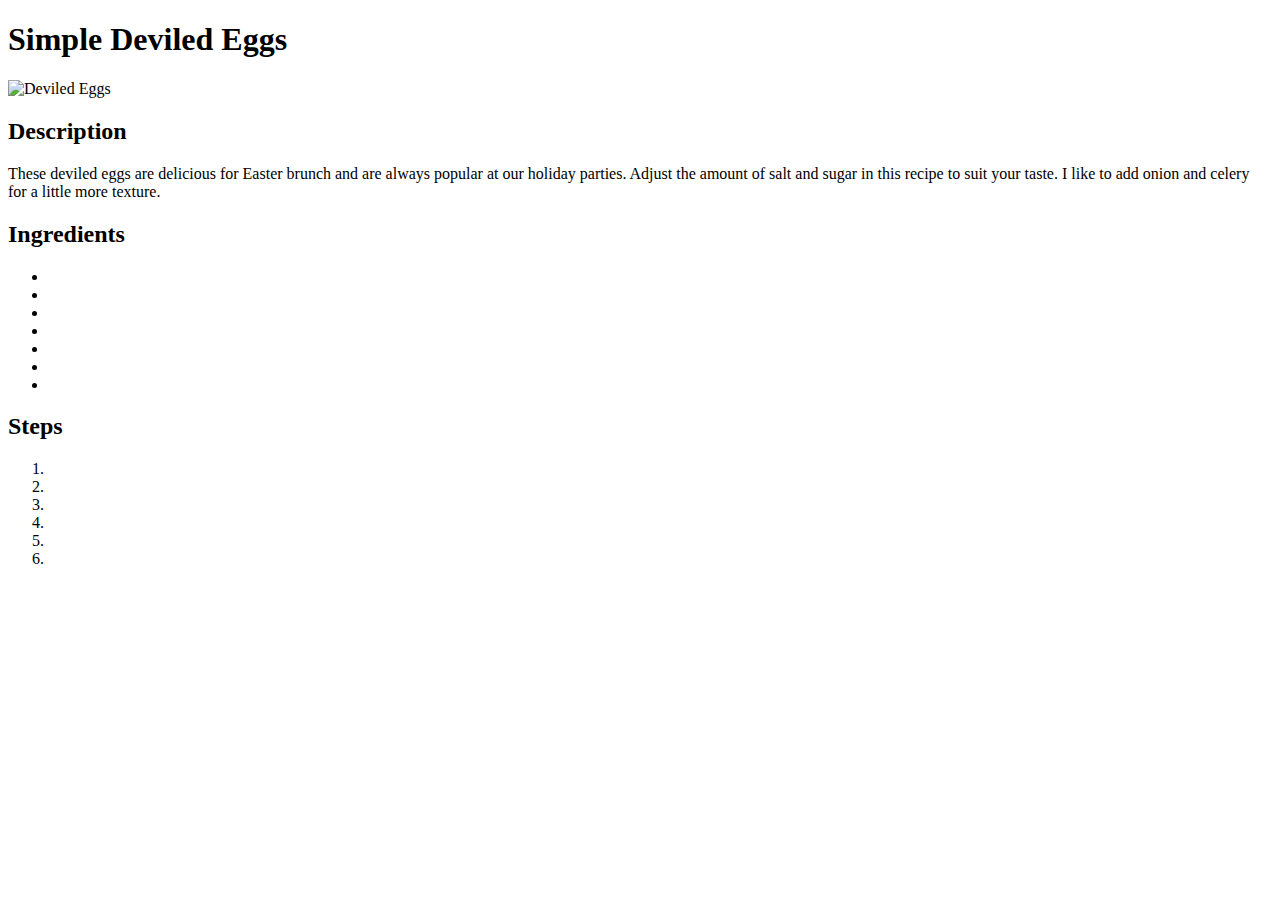
==== recipes/deviled-eggs.html @ 2ea03c35 "Add two more recipes within the recipes folder" ====
<!DOCTYPE html>
<html lang="en">
    <head>
        <meta charset="UTF-8">
        <meta name="viewport" content="width=device-width, initial-scale=1.0">
        <title></title>
    </head>

    <body>
        <h1>Simple Deviled Eggs</h1>

        <img src="https://www.allrecipes.com/thmb/b5-V8yFbl9UlSU23OSrM-f0nx9I=/750x0/filters:no_upscale():max_bytes(150000):strip_icc():format(webp)/222589_simple-deviled-eggs_Rita-4x3-92ced19cfdb54372b725611bf023e7bc.jpg" alt="Deviled Eggs">

        <h2>Description</h2>

        <p>These deviled eggs are delicious for Easter brunch 
            and are always popular at our holiday parties. 
            Adjust the amount of salt and sugar in this recipe to suit your taste. 
            I like to add onion and celery for a little more texture.
        </p>

        <h2>Ingredients</h2>
        <ul>
            <li></li>
            <li></li>
            <li></li>
            <li></li>
            <li></li>
            <li></li>
            <li></li>
        </ul>

        <h2>Steps</h2>
        <ol>
            <li></li>
            <li></li>
            <li></li>
            <li></li>
            <li></li>
            <li></li>
        </ol>
    </body>
</html>
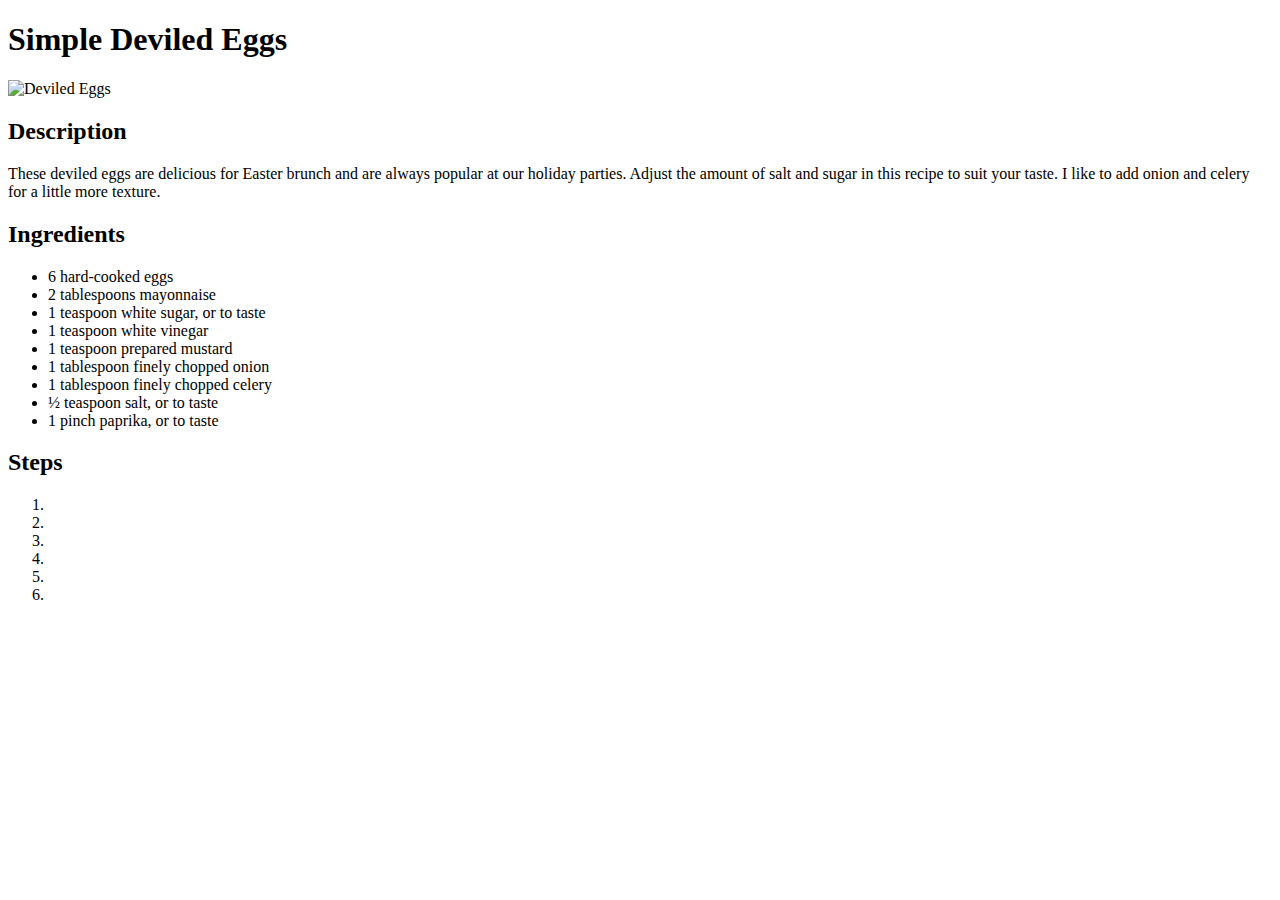
==== commit 252683a7: "Add the ingredients in all recipes" ====
--- a/recipes/deviled-eggs.html
+++ b/recipes/deviled-eggs.html
@@ -21,13 +21,15 @@
 
         <h2>Ingredients</h2>
         <ul>
-            <li></li>
-            <li></li>
-            <li></li>
-            <li></li>
-            <li></li>
-            <li></li>
-            <li></li>
+            <li>6 hard-cooked eggs</li>
+            <li>2 tablespoons mayonnaise</li>
+            <li>1 teaspoon white sugar, or to taste</li>
+            <li>1 teaspoon white vinegar</li>
+            <li>1 teaspoon prepared mustard</li>
+            <li>1 tablespoon finely chopped onion</li>
+            <li>1 tablespoon finely chopped celery</li>
+            <li>½ teaspoon salt, or to taste</li>
+            <li>1 pinch paprika, or to taste</li>
         </ul>
 
         <h2>Steps</h2>
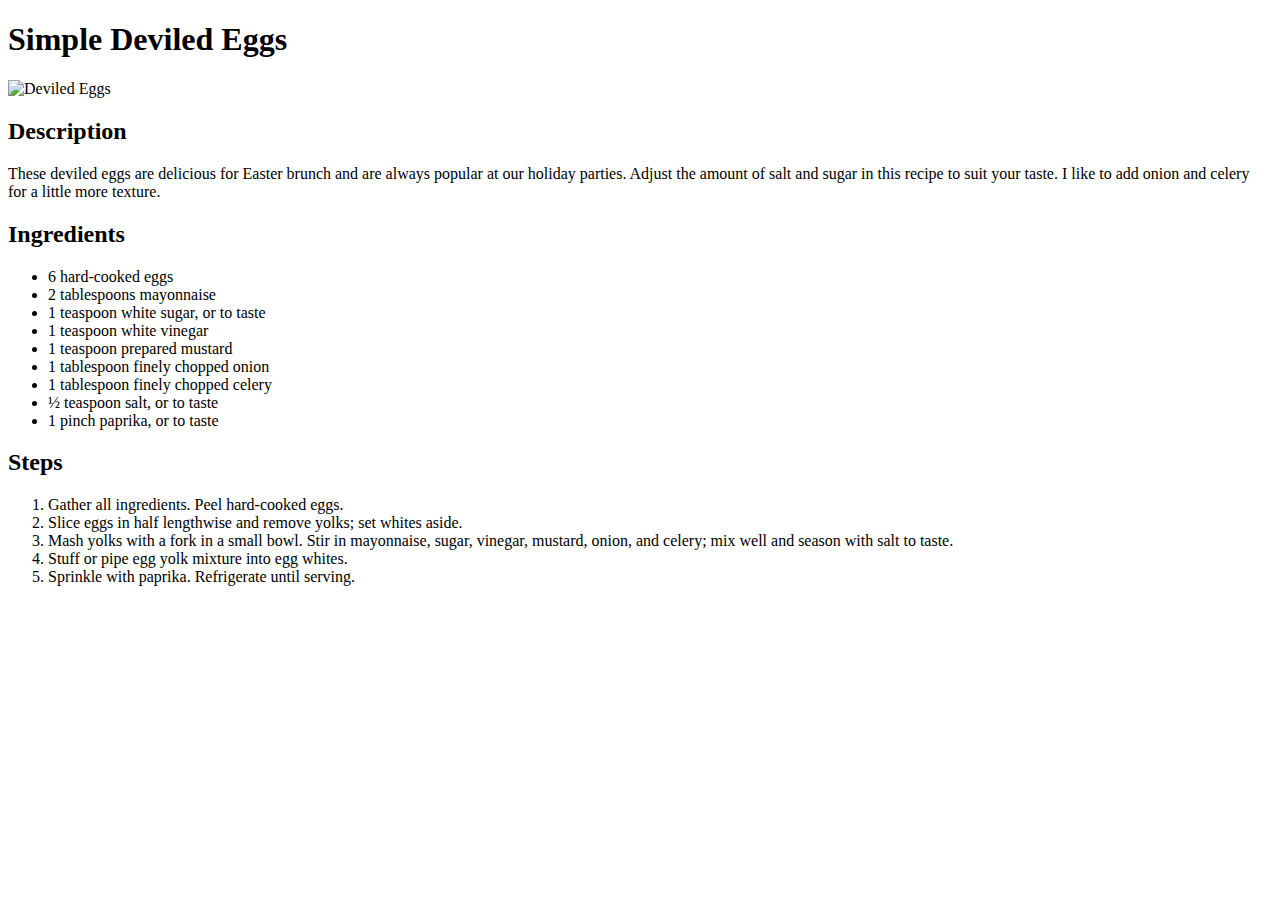
==== commit d717ff8b: "Add Steps into the recipes and put links in ul" ====
--- a/recipes/deviled-eggs.html
+++ b/recipes/deviled-eggs.html
@@ -34,12 +34,13 @@
 
         <h2>Steps</h2>
         <ol>
-            <li></li>
-            <li></li>
-            <li></li>
-            <li></li>
-            <li></li>
-            <li></li>
+            <li>Gather all ingredients. Peel hard-cooked eggs.</li>
+            <li>Slice eggs in half lengthwise and remove yolks; set whites aside.</li>
+            <li>Mash yolks with a fork in a small bowl. 
+                Stir in mayonnaise, sugar, vinegar, mustard, onion, and celery; 
+                mix well and season with salt to taste.</li>
+            <li>Stuff or pipe egg yolk mixture into egg whites.</li>
+            <li>Sprinkle with paprika. Refrigerate until serving.</li>
         </ol>
     </body>
 </html>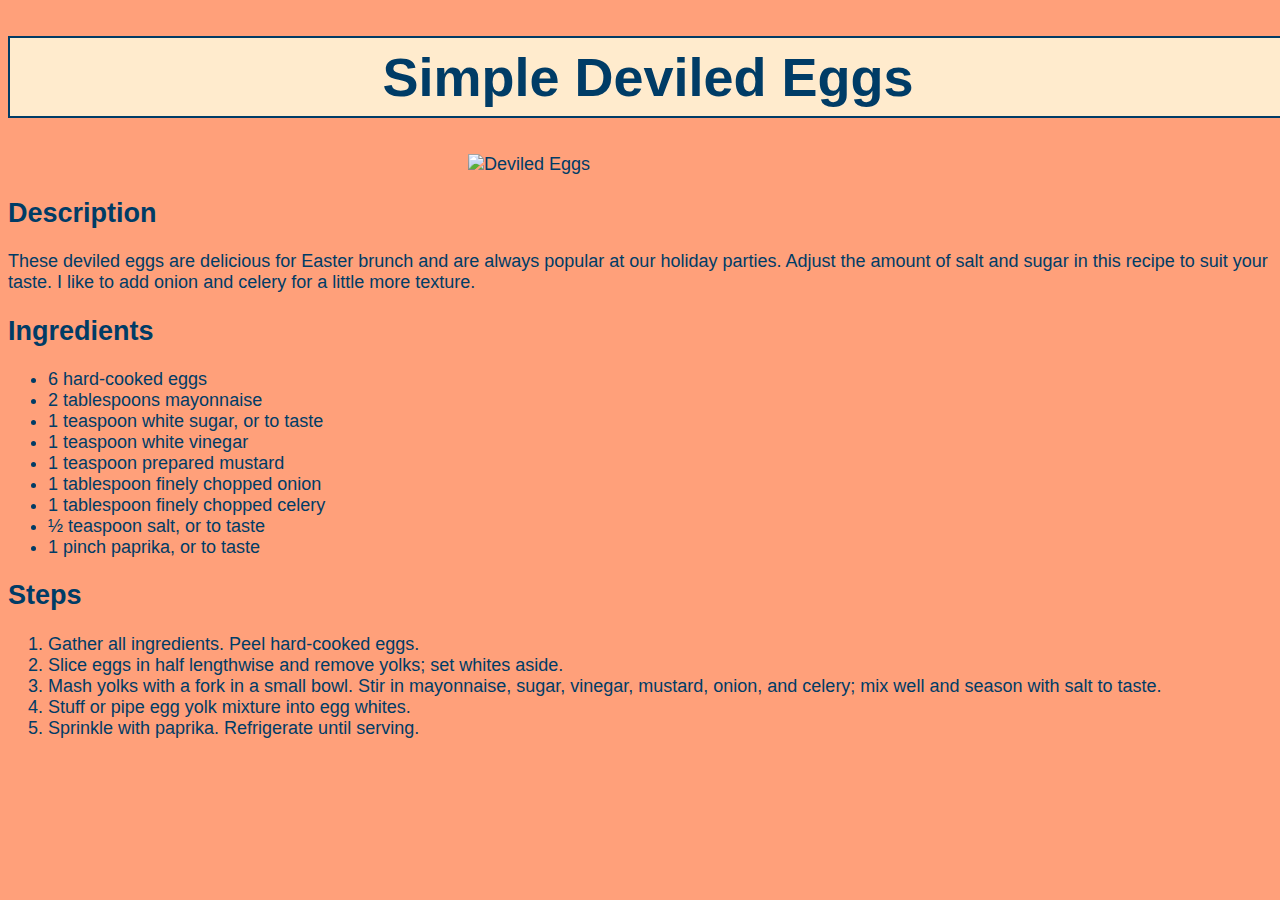
==== commit 36e30946: "Rework the overall looks of the web" ====
--- a/recipes/deviled-eggs.html
+++ b/recipes/deviled-eggs.html
@@ -3,14 +3,15 @@
     <head>
         <meta charset="UTF-8">
         <meta name="viewport" content="width=device-width, initial-scale=1.0">
-        <title></title>
+        <title>Deviled Eggs Recipe</title>
+        <link rel="stylesheet" href="../styles.css">
     </head>
 
     <body>
-        <h1>Simple Deviled Eggs</h1>
-
-        <img src="https://www.allrecipes.com/thmb/b5-V8yFbl9UlSU23OSrM-f0nx9I=/750x0/filters:no_upscale():max_bytes(150000):strip_icc():format(webp)/222589_simple-deviled-eggs_Rita-4x3-92ced19cfdb54372b725611bf023e7bc.jpg" alt="Deviled Eggs">
-
+        <h1 class="judul">Simple Deviled Eggs</h1>
+        <div class="gambar-tengah">
+            <img src="https://www.allrecipes.com/thmb/b5-V8yFbl9UlSU23OSrM-f0nx9I=/750x0/filters:no_upscale():max_bytes(150000):strip_icc():format(webp)/222589_simple-deviled-eggs_Rita-4x3-92ced19cfdb54372b725611bf023e7bc.jpg" alt="Deviled Eggs">
+        </div>
         <h2>Description</h2>
 
         <p>These deviled eggs are delicious for Easter brunch 
--- a/styles.css
+++ b/styles.css
@@ -0,0 +1,45 @@
+* {
+    box-sizing: border-box;
+}
+
+html {
+    font-family: 'Gotham', 'Poppins', sans-serif;
+    font-size: 18px;
+}
+
+body {
+    height: auto;
+    width: 100%;
+    background-color: lightsalmon;
+    color: #003c66;
+}
+
+.main {
+    height: 100%;
+    width: 50%;
+    margin-left: auto;
+    margin-right: auto;
+}
+
+.judul {
+    text-align: center;
+    background-color: blanchedalmond;
+    font-size: 3rem;
+    border: solid 2px #003c66;
+    padding: 8px;
+}
+
+.gambar-tengah {
+    display: flex;
+    justify-content: center;
+}
+
+img {
+    height: auto;
+    width: 360px;
+}
+
+img.scroll {
+    margin-top: -50px;
+    margin-bottom: -30px;
+}